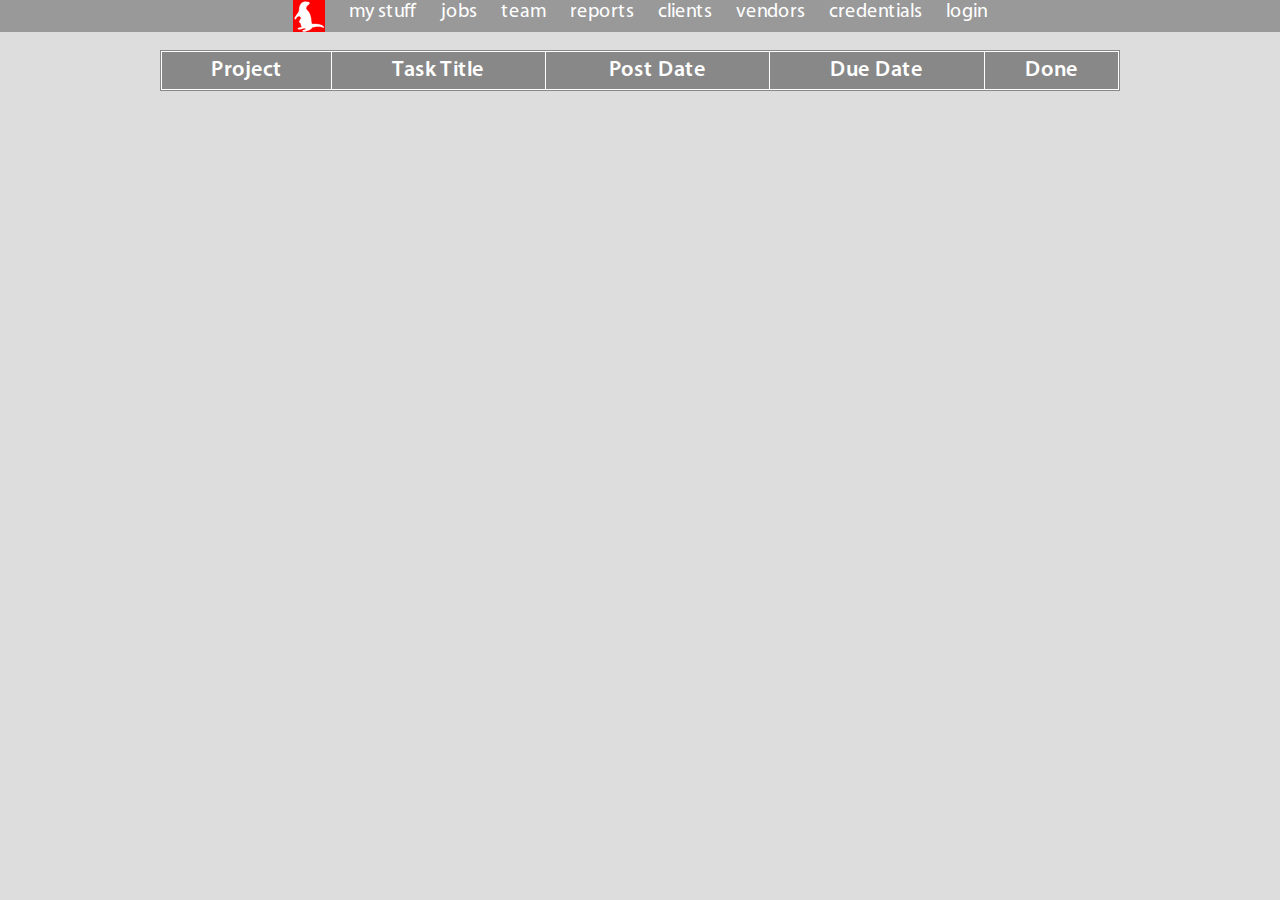
==== index.html @ e15756e7 "forgot tyhat line" ====
<!DOCTYPE html>
<html>
<head>
	<title></title>
	<meta http-equiv="Content-Type" content="text/html;utf-8">
	<link rel="stylesheet" type="text/css" href="/css/style.css">
	<link rel="stylesheet" type="text/css" href="/css/quill.base.css">
	<script type="text/javascript" src="/js/lib.js"></script>
	<style type="text/css">
	</style>
	<script type="text/javascript">
		const JBILLING = [
			null,
			'Pending',
			'Final Billing',
			'Non Billable',
			'Monthly Billing',
			'Retainer',
			'Progress Billing',
			'Billable'
		]
		const JSTATUS = [
			null,
			'Open',
			'On-Hold',
			'Closed'
		]
		const JTYPE = [
			'Other',
			'Audio',
			'Media',
			'Print',
			'Video',
			'Web'
		]
	</script>
</head>
<body>

<div id="loading"></div>

<ul id="navigation">
	<li><img src="/images/otter-logo.gif"></li>
	<li>
		<a href="#" class="active">my stuff</a>
		<ul>
			<li><a href="#time">time card</a></li>
			<li><a href="#add-time">add time</a></li>
		</ul>
	</li>
	<li>
		<a href="#jobs">jobs</a>
		<ul>
			<li><a href="#add-job">add job</a></li>
			<li><a href="#jobs/1">open jobs</a></li>
			<li><a href="#jobs/3">closed jobs</a></li>
			<li><a href="#jobs/2">on-hold jobs</a></li>
		</ul>
	</li>
	<li>
		<a href="#team">team</a>
		<ul>
			<li><a href="#tasks-team">team tasks</a></li>
			<li><a href="#tasks-unassigned">unassigned tasks</a></li>
		</ul>
	</li>
<!--	<li><a href="#blog">blog</a></li>-->
	<li><a href="#reports">reports</a></li>
	<li><a href="#clients">clients</a></li>
	<li><a href="#vendors">vendors</a></li>
	<li><a href="#credentials">credentials</a></li>
	<li><a id="login-out" href="#login-out"></a></li>
</ul>

<div id="otter">

	<div id="index">
		<table class="default-table all">
			<thead>
				<tr>
					<th>Project</th><th>Task Title</th><th>Post Date</th><th>Due Date</th><th>Done</th>
				</tr>
			</thead>
			<tbody id="home-tasks">

			</tbody>
		</table>
	</div>

	<div id="clients"></div>

	<div id="vendors"></div>

	<div id="jobs">
		<div id="page-nav">
			<ul>
				<li data-link="0" class="job-search">All</li>
				<li data-link="1" class="job-search">Open</li>
				<li data-link="3" class="job-search">Closed</li>
				<li data-link="2" class="job-search">On-Hold</li>
			</ul>
			<ul>
				<li><a href="#add-job">Add Job</a></li>
			</ul>
		</div>
		<div id="job-search">
			<select id="search_type">
<!--				<option>All</option>-->
				<option selected>Job &num;</option>
				<option>Title</option>
			</select><input type="text" id="search_string"><button id="job_search">Search</button>
		</div>
	</div>

	<div id="job">
		<h1><span id="client-and-number"></span> <span id="job-title"></span></h1>
		<h2><span class="h2span">Job Status</span> <span id="job-status"></span> <span class="h2span">Type</span> <span id="job-type"></span></h2>
		<div id="job-link">
			<ul>
				<li class="job-links" id="show-job-overview" data-target="job-overview">Overview</li>
				<li class="job-links" id="show-tasks-button" data-target="job-tasks">Tasks</li>
				<li class="job-links" id="show-job-art" data-target="job-art">Art</li>
				<li class="job-links" id="show-job-invoice" data-target="job-invoices">Invoices</li>
			</ul>
			<ul>
				<li id="project-edit">Edit Project</li>
				<li><a href="#add-task" id="create-task-button">Create Task</a></li>
				<li><a href="#add-time">Add Time</a></li>
				<li><a href="#add-expense">Add Expense</a></li>
				<li><a href="#add-estimate">Add Estimate</a></li>
				<li><a href="#add-invoice">Add Invoice</a></li>
				<li><a href="add-art">Add Art</a></li>
			</ul>
		</div>
		<div id="job-details">
			<div id="name-vendor-contact" class="job-details-top">
				<p id="job-creator"><em class="no-hide">Creator </em></p>
				<p id="job-vendor"><em class="no-hide">Vendor </em></p>
				<p id="job-contact"><em class="no-hide">Contact </em></p>
			</div>
			<div id="billing-created-closed" class="job-details-top">
				<p id="job-billing"><em class="no-hide">Billing Status </em></p>
				<p id="job-created"><em class="no-hide">Created </em></p>
				<p id="job-closed"><em class="no-hide">Closed </em></p>
			</div>
			<div id="description"><em>Description</em><p id="job-description"></p></div>
		</div>
		<div class="job-details-section active" id="job-overview">
			<table class="default-table">
				<thead>
					<tr>
						<th>id</th><th>Estimate Title</th><th>Date</th><th>Added By</th><th>Gross Cost</th><th>Net Cost</th>
					</tr>
				</thead>
				<tbody id="estimate-body"></tbody>
			</table>
			<table class="default-table">
				<thead>
					<tr>
						<th>id</th><th>Time Code</th><th>Total Time</th><th>Total Cost</th>
					</tr>
				</thead>
				<tbody id="times-body"></tbody>
			</table>
			<table class="default-table">
				<thead>
					<tr>
						<th>id</th><th>Expense Title</th><th>Date</th><th>Added By</th><th>Cost</th><th>Final Cost</th>
					</tr>
				</thead>
				<tbody id="expenses-body"></tbody>
			</table>
			<table class="default-table">
				<thead>
					<tr>
						<th>id</th><th>Invoice Title</th><th>Date</th><th>Added By</th><th>Total Cost</th>
					</tr>
				</thead>
				<tbody id="invoices-body"></tbody>
			</table>
		</div>
		<div class="job-details-section" id="job-tasks">
			<table class="default-table">
				<thead>
					<tr>
						<th>id</th><th>Task Title</th><th>Assigned To</th><th>Post Date</th><th>Due Date</th><th>Done</th>
					</tr>
				</thead>
				<tbody id="tasks-body"></tbody>
			</table>
		</div>
		<div class="job-details-section" id="job-invoices">

		</div>
		<div class="job-details-section" id="job-art">
			<table class="default-table">
				<thead>
					<tr>
						<th>id</th><th>Art Title</th><th>Date Added</th><th>Added By</th>
					</tr>
				</thead>
				<tbody id="art-body"></tbody>
			</table>
		</div>
	</div>

	<div id="credentials">
		<table class="default-table">
			<thead>
				<tr>
					<th>id</th><th>Site</th><th>Username</th><th>Password</th><th>Notes</th>
				</tr>
			</thead>
			<tbody id="credentials-body"></tbody>
		</table>
	</div>

	<div id="add-job">
		<input type="hidden" value="add-job" class="add-job-form" data-type="form">
		<input type="hidden" id="job-id" class="add-job-form" data-type="id">
		<select id="add-job-client-list" data-type="client" class="add-job-form">
			<option value="0">[Select Client]</option>
		</select>
		<input type="text" id="add-job-title" class="add-job-form" data-type="title">
		<select class="add-job-form" id="add-job-type-list" data-type="type">
			<option value="0">[Job Type]</option>
		</select>
		<div id="content-container">
			<div id="editor-wrapper">
			<div id="formatting-container">
				<select title="Font" class="ql-font">
					<option value="sans-serif" selected>Sans Serif</option>
					<option value="Georgia, serif">Serif</option>
					<option value="Monaco, 'Courier New', monospace">Monospace</option>
				</select>
				<select title="Size" class="ql-size">
					<option value="10px">Small</option>
					<option value="13px" selected>Normal</option>
					<option value="18px">Large</option>
					<option value="32px">Huge</option>
				</select>
				<select title="Text Color" class="ql-color">
					<option value="rgb(255, 255, 255)">White</option>
					<option value="rgb(0, 0, 0)" selected>Black</option>
					<option value="rgb(255, 0, 0)">Red</option>
					<option value="rgb(0, 0, 255)">Blue</option>
					<option value="rgb(0, 255, 0)">Lime</option>
					<option value="rgb(0, 128, 128)">Teal</option>
					<option value="rgb(255, 0, 255)">Magenta</option>
					<option value="rgb(255, 255, 0)">Yellow</option>
				</select>
				<select title="Background Color" class="ql-background">
					<option value="rgb(255, 255, 255)" selected>White</option>
					<option value="rgb(0, 0, 0)">Black</option>
					<option value="rgb(255, 0, 0)">Red</option>
					<option value="rgb(0, 0, 255)">Blue</option>
					<option value="rgb(0, 255, 0)">Lime</option>
					<option value="rgb(0, 128, 128)">Teal</option>
					<option value="rgb(255, 0, 255)">Magenta</option>
					<option value="rgb(255, 255, 0)">Yellow</option>
				</select>
				<select title="Text Alignment" class="ql-align">
					<option value="left" selected>Left</option>
					<option value="center">Center</option>
					<option value="right">Right</option>
					<option value="justify">Justify</option>
				</select>
				<button title="Bold" class="ql-format-button ql-bold">Bold</button>
				<button title="Italic" class="ql-format-button ql-italic">Italic</button>
				<button title="Underline" class="ql-format-button ql-underline">Under</button>
				<button title="Strikethrough" class="ql-format-button ql-strike">Strike</button>
				<button title="Link" class="ql-format-button ql-link">Link</button>
				<button title="Image" class="ql-format-button ql-image">Image</button>
				<button title="Bullet" class="ql-format-button ql-bullet">Bullet</button>
				<button title="List" class="ql-format-button ql-list">List</button>
			</div>
			<div id="add-job-editor" data-type="description" class="add-job-form quill-editor"></div>
			</div>
		</div>
		<select id="add-job-billing-list" class="add-job-form" data-type="billing">
			<option value="0">[Billing]</option>
		</select>
		<select id="add-job-staus-list" class="add-job-form" data-type="status">
			<option value="1" selected>Open</option>
			<option value="2">On-Hold</option>
			<option value="3">Closed</option>
		</select>
		<button>Cancel</button>
		<button id="create-job" class="submit-button" data-form="add-job-form" data-after="job/">Save</button>
	</div>

	<div id="add-client"></div>

	<div id="add-vendor"></div>

    <div id="add-client-contact"></div>

	<div id="add-task">
		<input type="hidden" value="add-task" class="add-task-form" data-type="form">
		<input id="add-task-id" type="hidden" class="add-task-form" data-type="id">
		<input type="text" id="add-task-job" class="add-task-form" data-type="job" placeholder="Job">
		<input id="add-task-title" type="text" class="add-task-form" data-type="title" placeholder="Title">
		<input id="add-task-date" type="text" class="add-task-form" data-type="date" placeholder="Date"><span class="calendar-button" data-target="add-task-date"> &#x1f4c5;</span>
		<select id="add-task-time" class="add-task-form" data-type="due">
			<option value="00:00:00">12:00am</option>
			<option value="00:30:00">12:30am</option>
			<option value="01:00:00">1:00am</option>
			<option value="01:30:00">1:30am</option>
			<option value="02:00:00">2:00am</option>
			<option value="02:30:00">2:30am</option>
			<option value="03:00:00">3:00am</option>
			<option value="03:30:00">3:30am</option>
			<option value="04:00:00">4:00am</option>
			<option value="04:30:00">4:30am</option>
			<option value="05:00:00">5:00am</option>
			<option value="05:30:00">5:30am</option>
			<option value="06:00:00">6:00am</option>
			<option value="06:30:00">6:30am</option>
			<option value="07:00:00">7:00am</option>
			<option value="07:30:00">7:30am</option>
			<option value="08:00:00">8:00am</option>
			<option value="08:30:00">8:30am</option>
			<option value="09:00:00">9:00am</option>
			<option value="09:30:00">9:30am</option>
			<option value="10:00:00">10:00am</option>
			<option value="10:30:00">10:30am</option>
			<option value="11:00:00">11:00am</option>
			<option value="11:30:00">11:30am</option>
			<option value="12:00:00">12:00pm</option>
			<option value="12:30:00">12:30pm</option>
			<option value="13:00:00">1:00pm</option>
			<option value="13:30:00">1:30pm</option>
			<option value="14:00:00">2:00pm</option>
			<option value="14:30:00">2:30pm</option>
			<option value="15:00:00">3:00pm</option>
			<option value="15:30:00">3:30pm</option>
			<option value="16:00:00">4:00pm</option>
			<option value="16:30:00">4:30pm</option>
			<option value="17:00:00" selected>5:00pm</option>
			<option value="17:30:00">5:30pm</option>
			<option value="18:00:00">6:00pm</option>
			<option value="18:30:00">6:30pm</option>
			<option value="19:00:00">7:00pm</option>
			<option value="19:30:00">7:30pm</option>
			<option value="20:00:00">8:00pm</option>
			<option value="20:30:00">8:30pm</option>
			<option value="21:00:00">9:00pm</option>
			<option value="21:30:00">9:30pm</option>
			<option value="22:00:00">10:00pm</option>
			<option value="22:30:00">10:30pm</option>
			<option value="23:00:00">11:00pm</option>
			<option value="23:30:00">11:30pm</option>
		</select>
		<div id="task-content-container">
			<div id="task-editor-wrapper">
			<div id="task-formatting-container">
				<select title="Font" class="ql-font">
					<option value="sans-serif" selected>Sans Serif</option>
					<option value="Georgia, serif">Serif</option>
					<option value="Monaco, 'Courier New', monospace">Monospace</option>
				</select>
				<select title="Size" class="ql-size">
					<option value="10px">Small</option>
					<option value="13px" selected>Normal</option>
					<option value="18px">Large</option>
					<option value="32px">Huge</option>
				</select>
				<select title="Text Color" class="ql-color">
					<option value="rgb(255, 255, 255)">White</option>
					<option value="rgb(0, 0, 0)" selected>Black</option>
					<option value="rgb(255, 0, 0)">Red</option>
					<option value="rgb(0, 0, 255)">Blue</option>
					<option value="rgb(0, 255, 0)">Lime</option>
					<option value="rgb(0, 128, 128)">Teal</option>
					<option value="rgb(255, 0, 255)">Magenta</option>
					<option value="rgb(255, 255, 0)">Yellow</option>
				</select>
				<select title="Background Color" class="ql-background">
					<option value="rgb(255, 255, 255)" selected>White</option>
					<option value="rgb(0, 0, 0)">Black</option>
					<option value="rgb(255, 0, 0)">Red</option>
					<option value="rgb(0, 0, 255)">Blue</option>
					<option value="rgb(0, 255, 0)">Lime</option>
					<option value="rgb(0, 128, 128)">Teal</option>
					<option value="rgb(255, 0, 255)">Magenta</option>
					<option value="rgb(255, 255, 0)">Yellow</option>
				</select>
				<select title="Text Alignment" class="ql-align">
					<option value="left" selected>Left</option>
					<option value="center">Center</option>
					<option value="right">Right</option>
					<option value="justify">Justify</option>
				</select>
				<button title="Bold" class="ql-format-button ql-bold">Bold</button>
				<button title="Italic" class="ql-format-button ql-italic">Italic</button>
				<button title="Underline" class="ql-format-button ql-underline">Under</button>
				<button title="Strikethrough" class="ql-format-button ql-strike">Strike</button>
				<button title="Link" class="ql-format-button ql-link">Link</button>
				<button title="Image" class="ql-format-button ql-image">Image</button>
				<button title="Bullet" class="ql-format-button ql-bullet">Bullet</button>
				<button title="List" class="ql-format-button ql-list">List</button>
			</div>
			<div id="add-task-editor" data-type="description" class="add-task-form quill-editor"></div>
			</div>
		</div>
		<select class="add-task-form" id="add-task-user-list" data-type="users" multiple>
			<option value="0" class="no-hide" selected>Unassigned</option>
		</select>
		<button class="submit-button" data-form="add-task-form" data-after="job/">Save</button>
	</div>

	<div id="show-task">
		<ul id="task-links">
			<li id="task-done">Done</li>
			<li id="task-add-time">Add Time</li>
			<li id="task-edit">Edit Task</li>
			<li id="task-view-job">Go To Job</li>
		</ul>
		<div id="task-details">
			<h2>Title: <span id="task-title"></span></h2>
			<p>Creator: <span id="task-creator"></span></p>
			<p>Due Date: <span id="task-due"></span></p>
			<p>Assigned to: <span id="task-assigned-to"></span></p>
			<p>Summary:</p>
			<div id="task-summary"></div>
		</div>
	</div>

	<div id="show-tasks"></div>

	<div id="reports">
		
		<ul>
			<li class="report-button" data-id="adminTimeSheet">Admin Timesheets</li>
			<li class="report-button" data-id="timesForProject">Times for Project</li>
			<li class="report-button" data-id="jobsSinceLastReport">Jobs Since Last Report</li>
			<li class="report-button" data-id="employeeTimesheet">Employee Times</li>
			<li class="report-button" id="openJobs-TasksLi" data-id="openJobs-Tasks">Open Jobs &amp; Tasks</li>
			<li class="report-button" data-id="timeCostForClient">Time &amp; Cost for Client</li>
		</ul>

		<div class="report-area" id="adminTimeSheet">
			<h2>Admin Timesheets</h2>
			<input type="text" id="ats_start" placeholder="Start Date"><span class="calendar-button" data-target="ats_start"> &#x1f4c5;</span>
			<input type="text" id="ats_end" placeholder="End Date"><span class="calendar-button" data-target="ats_end"> &#x1f4c5;</span>
			<button id="report-run-atr">Run Report</button>
		</div>

		<div class="report-area" id="timesForProject">
			<h2>Times for Project</h2>
			<input type="text" id="tfp-job" placeholder="Job Number">
			<button id="report-run-tfp">Run Report</button>
		</div>

		<div class="report-area" id="jobsSinceLastReport">
			<h2>Jobs Since Last Report</h2>
			<input type="text" id="jslr-input" placeholder="Job Number">
			<button id="report-run-jslr">Run Report</button>
		</div>

		<div class="report-area" id="employeeTimesheet">
			<h2>Employee Times</h2>
			<input type="text" id="ets_start" placeholder="Start Date"><span class="calendar-button" data-target="ets_start"> &#x1f4c5;</span>
			<input type="text" id="ets_end" placeholder="End Date"><span class="calendar-button" data-target="ets_end"> &#x1f4c5;</span>
			<button id="report-run-ets">Run Report</button>
		</div>

		<div class="report-area" id="openJobs-Tasks">
			<h2>Open Jobs &amp; Tasks</h2>
		</div>

		<div class="report-area" id="timeCostForClient">
			<h2>Time &amp; Cost for Client</h2>
			<select id="tcfc-client-list">
				<option value="" class="no-hide">Select Client</option>
			</select>
			<input type="text" id="tcfc_start" placeholder="Start Date"><span class="calendar-button" data-target="tcfc_start"> &#x1f4c5;</span>
			<input type="text" id="tcfc_end" placeholder="End Date"><span class="calendar-button" data-target="tcfc_end"> &#x1f4c5;</span>
			<button id="report-run-tcfc">Run Report</button>
		</div>

		<div id="report-results"></div>
	</div>

	<div id="time">
		<table class="default-table all">
			<thead>
				<tr>
					<th>Job</th><th>Summary</th><th>Time Code</th><th>Total Time</th>
				</tr>
			</thead>
			<tbody id="time-card-body"></tbody>
		</table>
	</div>

	<div id="add-time">
		<input type="hidden" value="add-time" class="add-time-form" data-type="form">
		<input type="text" class="add-time-form" data-type="job" id="add-time-job-number" placeholder="Job">
		<select class="add-time-form" data-type="hours">
			<option vlaue="">Hours</option>
			<option value="0">0</option>
			<option value="1">1</option>
			<option value="2">2</option>
			<option value="3">3</option>
			<option value="4">4</option>
			<option value="5">5</option>
			<option value="6">6</option>
			<option value="7">7</option>
			<option value="8">8</option>
		</select>
		<select class="add-time-form" data-type="minutes">
			<option vlaue="">Minutes</option>
			<option value="0">0</option>
			<option value=".25">15</option>
			<option value=".5">30</option>
			<option value=".75">45</option>
		</select>
		<input type="text" class="add-time-form" data-type="summary" placeholder="Summary">
		<input type="text" id="add-time-form-time-code" class="add-time-form" data-type="code" placeholder="Time Code">
		<div id="time-code-list">
			<dl>
				<dt>Account Services</dt>
				<dd class="time-code-button" data-code="101">101 - Admin (Non Billable)</dd>
				<dd class="time-code-button" data-code="103">103 - Strategic Planning</dd>
				<dd class="time-code-button" data-code="104">104 - Research</dd>
				<dd class="time-code-button" data-code="107">107 - Account Coordination</dd>
			</dl>
			<dl>
				<dt>Creative Services</dt>
				<dd class="time-code-button" data-code="201">201 - Concept Development</dd>
				<dd class="time-code-button" data-code="202">202 - Design/Layout/Art Direction</dd>
				<dd class="time-code-button" data-code="203">203 - Copywriting</dd>
			</dl>
			<dl>
				<dt>Production Services</dt>
				<dd class="time-code-button" data-code="204">204 - Electronic Production</dd>
				<dd class="time-code-button" data-code="205">205 - Electronic Imaging</dd>
				<dd class="time-code-button" data-code="206">206 - File Transfer/Maintenance</dd>
				<dd class="time-code-button" data-code="208">208 - Proofs (Color/B&amp;W)</dd>
				<dd class="time-code-button" data-code="209">209 - Printing Supervision</dd>
				<dd class="time-code-button" data-code="211">211 - Illustration</dd>
				<dd class="time-code-button" data-code="212">212 - Production Supervision</dd>
			</dl>
			<dl>
				<dt>Multimedia</dt>
				<dd class="time-code-button" data-code="301">301 - Audio Production</dd>
				<dd class="time-code-button" data-code="302">302 - Video Production</dd>
				<dd class="time-code-button" data-code="303">303 - Media Trafficking TV</dd>
				<dd class="time-code-button" data-code="304">304 - Web Design</dd>
				<dd class="time-code-button" data-code="305">305 - Web Development</dd>
			</dl>
			<dl>
				<dt>Misc</dt>
				<dd class="time-code-button" data-code="401">401 - Electronic Scanning</dd>
				<dd class="time-code-button" data-code="402">402 - Production Meetings</dd>
				<dd class="time-code-button" data-code="403">403 - Proofreading</dd>
			</dl>
		</div>
		<button class="submit-button" data-form="add-time-form" data-after="">Save</button>
	</div>

	<div id="team">
		<table class="default-table">
			<thead>
				<tr>
					<th>Name</th><th>Email</th><th>Office Phone</th><th>Cell Phone</th>
				</tr>
			</thead>
			<tbody id="team-list">

			</tbody>
		</table>
	</div>

	<div id="tasks-team">
		<table class="default-table all">
			<thead>
				<tr>
					<th>Project</th><th>Task</th><th>Date Created</th><th>Due Date</th>
				</tr>
			</thead>
			<tbody id="team-task-list">

			</tbody>
		</table>
	</div>

	<div id="tasks-unassigned">
		<table class="default-table all">
			<thead>
				<tr>
					<th>Project</th><th>Task</th><th>Date Created</th><th>Due Date</th><th>Add Task</th>
				</tr>
			</thead>
			<tbody id="unassigned-task-list">

			</tbody>
		</table>
	</div>
	
	<div id="add-expense"></div>
	<div id="add-estimate"></div>
	<div id="add-invoice"></div>
	<div id="add-art"></div>


	<div id="login">
		<input type="hidden" value="login" class="login-form" data-type="form">
		<input name="username" type="text" class="login-form" data-type="username" placeholder="Username">
		<input name="password" type="password" class="login-form" data-type="password" placeholder="Password">
		<button class="submit-button" data-form="login-form" data-after="">Login</button>
	</div>

</div>
<div id="cal-root">
	<h2 id="cal-month"></h2>
	<h2 id="cal-year"></h2>
	<table>
		<thead>
			<tr>
				<th>Sun</th><th>Mon</th><th>Tues</th><th>Weds</th><th>Thurs</th><th>Fri</th><th>Sat</th>
			</tr>
		</thead>
		<tbody id="cal-body">
		</tbody>
	</table>
	<span id="cal-prev-month">&lt;</span><span id="cal-next-month">&gt;</span>
</div>
<script type="text/javascript" src="/js/cal.js"></script>
<script type="text/javascript" src="/js/quill.min.js"></script>
<script type="text/javascript">
	window.auth = false;
	function checkAuth(){
		xhr('/api/auth.php?call=check-auth', function(res){

			if (res == true)
				window.auth = true;
			else{
				window.auth = false;
				window.location.hash = "login-out";
			}
		});
	}
	addEventToAllOfClass(document.getElementsByClassName('job-links'), 'click', function(e){
		var targets = document.getElementsByClassName('job-details-section');
		for (var i=0; i<targets.length; i++){
			targets[i].classList.remove('active');
		}
		document.getElementById(e.target.dataset.target).classList.add('active');
	})
	addEventToAllOfClass(document.getElementsByClassName('time-code-button'), 'click', function(e){
		document.getElementById('add-time-form-time-code').value = e.target.dataset.code;
	});
	document.getElementById('report-run-atr').addEventListener('click', run_report_atr);
	document.getElementById('openJobs-TasksLi').addEventListener('click', function(){
		var report_results = document.getElementById('report-results');
		emptyElement(report_results);
		xhr('/api/php-api.php?call=team-tasks', function(res){
			var list = [], tr=document.createElement('tr'), td, a, task_list, table = document.createElement('table'),
				thead=document.createElement('thead'), th, tbody=document.createElement('tbody');
			report_results.appendChild(table);
			table.classList.add('default-table');
			table.classList.add('all');
			table.appendChild(thead);
			table.appendChild(tbody);
			thead.appendChild(tr);
			th=document.createElement('th');
			th.appendChild(document.createTextNode('Job'));
			tr.appendChild(th);
			th=document.createElement('th');
			th.appendChild(document.createTextNode('Task'));
			tr.appendChild(th);
			th=document.createElement('th');
			th.appendChild(document.createTextNode('Date Created'));
			tr.appendChild(th);
			th=document.createElement('th');
			th.appendChild(document.createTextNode('Due Date'));
			tr.appendChild(th);
			thead.appendChild(tr);
			for (var i=0; i<res.length; i++){
				if (typeof list[res[i].first+' '+res[i].last] == 'undefined')
					list[res[i].first+' '+res[i].last] = [];
				list[res[i].first+' '+res[i].last].push(res[i]);
			}
			for (var user in list){
				tr=document.createElement('tr');
				td = document.createElement('td');
				td.appendChild(document.createTextNode(user));
				td.colSpan = "4";
				td.classList.add("full-row");
				tr.appendChild(td);
				tbody.appendChild(tr);
				task_list = list[user];
				for(var i =0; i<task_list.length; i++){
					tr=document.createElement('tr');
					td = document.createElement('td');
					td.appendChild(document.createTextNode(task_list[i].abbr+task_list[i].number+" - "+task_list[i].job_title));
					tr.appendChild(td);
					td = document.createElement('td');
					a = document.createElement('a');
					a.appendChild(document.createTextNode(task_list[i].title));
					a.href="#task/"+task_list[i].task_id;
					td.appendChild(a);
					tr.appendChild(td);
					td = document.createElement('td');
					td.appendChild(document.createTextNode(task_list[i].created));
					tr.appendChild(td);
					td = document.createElement('td');
					td.appendChild(document.createTextNode(task_list[i].due));
					tr.appendChild(td);
					tbody.appendChild(tr);
				}
			}
			xhr('/api/php-api.php?call=unassigned-tasks', function(res){
				var tr=document.createElement('tr'), td, a, task_list, table = document.createElement('table'),
					thead=document.createElement('thead'), th, tbody=document.createElement('tbody'), h2=document.createElement('h2');
				h2.appendChild(document.createTextNode('Unassigned'));
				report_results.appendChild(h2);
				report_results.appendChild(table);
				table.classList.add('default-table');
				table.classList.add('all');
				table.appendChild(thead);
				table.appendChild(tbody);
				thead.appendChild(tr);
				th=document.createElement('th');
				th.appendChild(document.createTextNode('Job'));
				tr.appendChild(th);
				th=document.createElement('th');
				th.appendChild(document.createTextNode('Task'));
				tr.appendChild(th);
				th=document.createElement('th');
				th.appendChild(document.createTextNode('Date Created'));
				tr.appendChild(th);
				th=document.createElement('th');
				th.appendChild(document.createTextNode('Due Date'));
				tr.appendChild(th);
				thead.appendChild(tr);
				for(var i =0; i<res.length; i++){
					tr=document.createElement('tr');
					td = document.createElement('td');
					td.appendChild(document.createTextNode(res[i].abbr+res[i].number+" - "+res[i].job_title));
					tr.appendChild(td);
					td = document.createElement('td');
					a = document.createElement('a');
					a.appendChild(document.createTextNode(res[i].title));
					a.href="#task/"+res[i].id;
					td.appendChild(a);
					tr.appendChild(td);
					td = document.createElement('td');
					td.appendChild(document.createTextNode(res[i].created));
					tr.appendChild(td);
					td = document.createElement('td');
					td.appendChild(document.createTextNode(res[i].due));
					tr.appendChild(td);
					tbody.appendChild(tr);
				}
			});
		});
	});
	/*document.getElementById('').addEventListener('click', );
	document.getElementById('').addEventListener('click', );
	document.getElementById('').addEventListener('click', );
	document.getElementById('').addEventListener('click', );*/
	var submitButtons = document.getElementsByClassName('submit-button');
	for(var i=0;i<submitButtons.length;i++){
		submitButtons[i].addEventListener('click', submitForm);
	}
	checkAuth();
	var editors = [];
	editors['add-job-editor'] = new Quill('#add-job-editor', {
		modules: {
			'toolbar': { container: '#formatting-container' },
			'link-tooltip': true,
			'image-tooltip': true
		}
	});
	editors['add-task-editor'] = new Quill('#add-task-editor', {
		modules: {
			'toolbar': { container: '#task-formatting-container' },
			'link-tooltip': true,
			'image-tooltip': true
		}
	});
	xhr('/api/php-api.php?call=list-users', function(res){
			var select = document.getElementById('add-task-user-list'), option;
			emptyElement([select]);
			for (var i=0; i<res.length; i++){
				option = document.createElement('option');
				option.value = res[i].id;
				option.appendChild(document.createTextNode(res[i].first+' '+res[i].last));
				select.appendChild(option);
			}

		});

	addEventToAllOfClass(document.getElementsByClassName('calendar-button'), 'click', calPopup);
	window.hash = window.location.hash.substring(1).split('/')[0];
	addEventToAllOfClass(document.getElementsByClassName('job-search'), 'click', function(e){
		window.location.hash = window.hash + "/" + e.target.dataset.link;
		showJobs();
	});
	addEventToAllOfClass(document.getElementsByClassName('report-button'), 'click', selectReport);
	document.getElementById('job_search').addEventListener('click', search);
	document.getElementById('search_string').addEventListener('keypress', search);
	document.getElementById('task-add-time').addEventListener('click', function(e){
		document.getElementById('add-time-job-number').value = e.target.dataset.jobNumber;
		window.location.hash = "add-time";
	});
	document.getElementById('task-done').addEventListener('click', function(e){
		var taskNumber = e.target.dataset.taskNumber;
		xhr('/api/php-api.php?call=task-done&task_id='+taskNumber, function(res){
			window.location.hash = "#task/"+taskNumber;
		});
	});
	document.getElementById('project-edit').addEventListener('click', function(e){
		var project_info = JSON.parse(e.target.dataset.information);
		document.getElementById('job-id').value = project_info.id
		document.getElementById('add-job-client-list').value = project_info.client_id;
		document.getElementById('add-job-title').value = project_info.title;
		document.getElementById('add-job-type-list').value = project_info.type;
		editors['add-job-editor'].setHTML( project_info.description);
		document.getElementById('add-job-billing-list').value = project_info.billing_status;
		document.getElementById('add-job-staus-list').value = project_info.job_status;
		window.location.hash = 'add-job';
	});
	document.getElementById('task-edit').addEventListener('click', function(e){
		var task_info = JSON.parse(e.target.dataset.task_info), user_list = document.getElementById('add-task-user-list');
		console.log(task_info['task'][0].abbr+task_info['task'][0].number);
		document.getElementById('add-task-id').value = task_info['task'][0].id;
		document.getElementById('add-task-job').value = task_info['task'][0].abbr+task_info['task'][0].number;
		document.getElementById('add-task-title').value = task_info['task'][0].title;
		document.getElementById('add-task-date').value = task_info['task'][0].due.split(" ")[0];
		document.getElementById('add-task-time').value = task_info['task'][0].due.split(" ")[1];
		for(var i=0; i<task_info['users'].length; i++){
			console.log(user_list.length);
			for(var j=0; j<user_list.length; j++){
				if (task_info['users'][i].id == user_list[j].value){
					user_list[j].selected = true;
					user_list[0].selected = false;
				}
			}

		}
		editors['add-task-editor'].setHTML(task_info['task'][0].summary);
		window.location.hash = 'add-task';
	});
	document.getElementById('task-view-job').addEventListener('click', function(e){
		window.location.hash = "job/"+e.target.dataset.job;
	});

	function search(e){
		if((e.type == 'keypress' && e.keyCode == '13') || e.type=="click")
			showJobs(1, document.getElementById('search_string').value, document.getElementById('search_type').value);
	}

	var routes = [];
	routes[''] = index;
	routes['clients'] = getClients;
	routes['vendors'] = getVendors;
	routes['jobs'] = showJobs;
	routes['job'] = showJob;
	routes['credentials'] = showCredentials;
	routes['reports'] = showReports;
	routes['add-job'] = function(){
		showRoute('add-job');
		listClients(document.getElementById('add-job-client-list'));
		selectFromConst(JTYPE, document.getElementById('add-job-type-list'));
		selectFromConst(JBILLING, document.getElementById('add-job-billing-list'));
	}
	routes['add-client'] = function(){showRoute('add-client')};
	routes['add-vendor'] = function(){showRoute('add-vendor')};
	routes['add-client-contact'] = function(){showRoute('add-client-contact')};
	routes['add-task'] = function(){
		if(typeof document.getElementById('create-task-button').dataset.jobNumber != 'undefined')
			document.getElementById('add-task-job').value = document.getElementById('create-task-button').dataset.jobNumber
		showRoute('add-task')};
	routes['task'] = function(){
		xhr('/api/php-api.php?call=show-task&task_id='+window.location.hash.substring(1).split('/')[1], function(res){
			emptyElement([
				document.getElementById('task-title'),
				document.getElementById('task-creator'),
				document.getElementById('task-due'),
				document.getElementById('task-assigned-to'),
				document.getElementById('task-summary')
			]);
			document.getElementById('task-title').appendChild(document.createTextNode(res['task'][0].title));
			document.getElementById('task-creator').appendChild(document.createTextNode(res['task'][0].first+" "+res['task'][0].last));
			document.getElementById('task-due').appendChild(document.createTextNode(res['task'][0].due));
			document.getElementById('task-summary').innerHTML = res['task'][0].summary;
			document.getElementById('task-done').dataset.taskNumber =  res['task'][0].id;
			document.getElementById('task-done').dataset.jobNumber =  res['task'][0].abbr+res['task'][0].number
			document.getElementById('task-add-time').dataset.jobNumber =  res['task'][0].abbr+res['task'][0].number
			var assigned = "";
			for (var i=0; i<res['users'].length; i++){
				if (i!=0)
					assigned += ", ";
				assigned += res['users'][i].first+" "+res['users'][i].last;
			}
			document.getElementById('task-assigned-to').appendChild(document.createTextNode(assigned));
			document.getElementById('task-edit').dataset.task_info = JSON.stringify(res);
			document.getElementById('task-view-job').dataset.job = res['task'][0].abbr+res['task'][0].number;
		});
		showRoute('show-task')
	};
	routes['login-out'] = function(){
		if (!window.auth){
			showRoute('login');
		}else{
			xhr('/api/auth.php?call=logout', function(res){
				if (res==true){
					window.auth = false;
					showRoute('login');
				}
			})
		}
	};
	routes['time'] = function(){
		xhr('/api/php-api.php?call=time-card', function(res){
			var timecardbody = document.getElementById('time-card-body'), tr, td;
			for(var i=0; i<res.length; i++){
				tr=document.createElement('tr');
				td = document.createElement('td');
				td.appendChild(document.createTextNode(res[i].abbr+res[i].number+" - "+res[i].title));
				tr.appendChild(td);
				td = document.createElement('td');
				td.appendChild(document.createTextNode(res[i].summary));
				tr.appendChild(td);
				td = document.createElement('td');
				td.appendChild(document.createTextNode(res[i].code));
				tr.appendChild(td);
				td = document.createElement('td');
				td.appendChild(document.createTextNode(res[i].totaltime));
				tr.appendChild(td);
			}
			timecardbody.appendChild(tr);
		})
		showRoute('time');
	};
	routes['add-time'] = function(){showRoute('add-time');};
	routes['team'] = function(){
		xhr('/api/php-api.php?call=list-team', function(res){
			var tr, tbody = document.getElementById('team-list'), td, span;
			emptyElement(tbody);
			for(var i=0; i<res.length; i++){
				tr = document.createElement('tr');
				td = document.createElement('td');
				span = document.createElement('span');
				td.appendChild(document.createTextNode(res[i].first+" "+res[i].last));
				span.appendChild(document.createTextNode(res[i].title));
				td.appendChild(span);
				tr.appendChild(td);
				td = document.createElement('td');
				td.appendChild(document.createTextNode(res[i].username+"@ottcom.com"));
				tr.appendChild(td);
				td = document.createElement('td');
				td.appendChild(document.createTextNode(res[i].office));
				tr.appendChild(td);
				td = document.createElement('td');
				td.appendChild(document.createTextNode(res[i].cell));
				tr.appendChild(td);
				tbody.appendChild(tr);
			}
		});
		showRoute('team');
	};
	routes['tasks-team'] = function(){
		xhr('/api/php-api.php?call=team-tasks', function(res){
			var list = [], team_task_list = document.getElementById('team-task-list'),
				tr, td, a, task_list;
			emptyElement(team_task_list);
			for (var i=0; i<res.length; i++){
				if (typeof list[res[i].first+' '+res[i].last] == 'undefined')
					list[res[i].first+' '+res[i].last] = [];
				list[res[i].first+' '+res[i].last].push(res[i]);
			}
			for (var user in list){
				tr=document.createElement('tr');
				td = document.createElement('td');
				td.appendChild(document.createTextNode(user));
				td.colSpan = "4";
				td.classList.add("full-row");
				tr.appendChild(td);
				team_task_list.appendChild(tr);
				task_list = list[user];
				for(var i =0; i<task_list.length; i++){
					tr=document.createElement('tr');
					td = document.createElement('td');
					td.appendChild(document.createTextNode(task_list[i].abbr+task_list[i].number+" - "+task_list[i].job_title));
					tr.appendChild(td);
					td = document.createElement('td');
					a = document.createElement('a');
					a.appendChild(document.createTextNode(task_list[i].title));
					a.href="#task/"+task_list[i].task_id;
					td.appendChild(a);
					tr.appendChild(td);
					td = document.createElement('td');
					td.appendChild(document.createTextNode(task_list[i].created));
					tr.appendChild(td);
					td = document.createElement('td');
					td.appendChild(document.createTextNode(task_list[i].due));
					tr.appendChild(td);
					team_task_list.appendChild(tr);
				}
			}
		});
		showRoute('tasks-team');
	};
	routes['tasks-unassigned'] = function(){
		xhr('/api/php-api.php?call=unassigned-tasks', function(res){
			var unassigned_task_list = document.getElementById('unassigned-task-list'),
				tr, td, a, input, task_list = res;
			emptyElement(unassigned_task_list);
			for(var i =0; i<task_list.length; i++){
				tr=document.createElement('tr');
				td = document.createElement('td');
				td.appendChild(document.createTextNode(task_list[i].abbr+task_list[i].number+" - "+task_list[i].job_title));
				tr.appendChild(td);
				td = document.createElement('td');
				a = document.createElement('a');
				a.appendChild(document.createTextNode(task_list[i].title));
				a.href="#task/"+task_list[i].id;
				td.appendChild(a);
				tr.appendChild(td);
				td = document.createElement('td');
				td.appendChild(document.createTextNode(task_list[i].created));
				tr.appendChild(td);
				td = document.createElement('td');
				td.appendChild(document.createTextNode(task_list[i].due));
				tr.appendChild(td);
				td = document.createElement('td');
				input = document.createElement('input');
				input.type="checkbox";
				input.dataset.taskNumber = task_list[i].id;
				input.classList.add("claim-task");
				td.appendChild(input);
				tr.appendChild(td);
				unassigned_task_list.appendChild(tr);
			}
			addEventToAllOfClass(document.getElementsByClassName('claim-task'), 'click', function(e){
				xhr('/api/php-api.php?call=claim-task&task_id='+e.target.dataset.taskNumber, function(res){
					routes['tasks-unassigned']();
				});
			});
		});

		showRoute('tasks-unassigned');
	};
	routes['add-expense']=function(){showRoute('add-expense');};
	routes['add-estimate']=function(){showRoute('add-estimate');};
	routes['add-invoice']=function(){showRoute('add-invoice');};
	routes['add-art']=function(){showRoute('add-art');};

	router(routes, window.hash);

	function resetForm(form){
		var elements = document.getElementsByClassName(form),
			node = "";
		for(var i=0; i<elements.length; i++){
			node = elements[i].nodeName;
			switch (node){
				case 'DIV':
					emptyElement(elements[i].firstChild);
					break;
				case 'SELECT':
					elements[i].value=0;
					break;
				case 'INPUT':
					if (elements[i].type=="text" || elements[i].type == "password" || (elements[i].type=="hidden" && elements[i].dataset.type != 'form')){
						elements[i].value = '';
					}
					break;
				default:
					break;
			}
		}
		//window.history.back();
	}

	function submitForm(e){
		var form = e.target.dataset.form;
		var elements = document.getElementsByClassName(form),
			node = "",
			selected,
			data=new FormData();
		for(var i=0; i<elements.length; i++){
			node = elements[i].nodeName;
			switch (node){
				case 'DIV':
					data.append(elements[i].dataset.type, editors[elements[i].id].getHTML());
					break;
				case 'SELECT':
					if(elements[i].multiple){
						selected = [];
						for (var option=0; option<elements[i].length; option++){
							if (elements[i][option].selected)
								selected.push(elements[i][option].value);
						}
						data.append(elements[i].dataset.type, selected);
					}else{
						data.append(elements[i].dataset.type, elements[i].value);
					}
					break;
				case 'INPUT':
					data.append(elements[i].dataset.type, elements[i].value);
					break;
				default:
					break;
			}
		}
		//data.append('form', form);
		if (form == 'login-form'){
			xhr('/api/auth.php?call=login', function(res){
				resetForm(form);
				window.auth = res;
				if(window.auth == true)
					window.location.hash = '';
			}, 'post', data);
		}else{
			xhr('/api/php-api.php?call=submit-form', function(res){
				resetForm(form);
				var location = e.target.dataset.after;
				if (res !== true || res !== false)
					location+=res
				window.location.hash=location;
			}, 'post', data);
		}
	}

	function listClients(target){
		xhr('/api/php-api.php?call=list-client', function(res){
			var option;
			for (var i=0; i<res.length; i++){
				option = document.createElement('option');
				option.appendChild(document.createTextNode(res[i].abbr+" - "+res[i].name));
				option.value = res[i].id;
				target.appendChild(option);
			}
		});
	}
	function selectFromConst(src, target){
		var option;
		for(var i=1; i<src.length; i++){
			option = document.createElement('option');
			option.appendChild(document.createTextNode(src[i]));
			option.value = i;
			target.appendChild(option);
		}
	}

	function showReports(){
		showRoute('reports');
		document.getElementById('loading').style.display = "none";
		var tcfc = document.getElementById("tcfc-client-list");
		emptyElement(tcfc);
		xhr('/api/php-api.php?call=list-clients', function(res){
			var option;
			for (var i=0; i<res.length; i++){
				option = document.createElement('option');
				option.value = res[i].id;
				option.appendChild(document.createTextNode(res[i].name));
				tcfc.appendChild(option);
			}
			console.log(res);
		});
	}

	function selectReport(e){
		hideAllOfClass(document.getElementsByClassName('report-area'));
		document.getElementById(e.target.dataset.id).style.display = "block";
		emptyElement([document.getElementById('report-results')]);
	}
	function run_report_atr(){
		xhr('/api/php-api.php?call=run-report&type=atr&date_start='+document.getElementById('ats_start').value+"&date_end="+document.getElementById('ats_end').value, function(res){
			var reports_result = document.getElementById('report-results'), table, title='', thead, tr, td, th, tbody;
			emptyElement([reports_result]);
			for (var i=0; i<res.length; i++){
				if(title != res[i].title){
					title = res[i].title;
					table=document.createElement('table');
					table.classList.add('default-table');
					table.classList.add('all');
					thead=document.createElement('thead');
					tr=document.createElement('tr');
					tr.classList.add('first-head');
					th=document.createElement('th');
					th.colSpan = 2;
					th.appendChild(document.createTextNode(res[i].abbr+res[i].number+" - "+res[i].title));
					tr.appendChild(th);
					thead.appendChild(tr);
					tr=document.createElement('tr');
					th=document.createElement('th');
					th.appendChild(document.createTextNode("Time Code"));
					tr.appendChild(th);
					th=document.createElement('th');
					th.appendChild(document.createTextNode("Total Time"));
					tr.appendChild(th);
					thead.appendChild(tr);
					table.appendChild(thead);
					tbody = document.createElement('tbody');
					table.appendChild(tbody);
					reports_result.appendChild(table);
				}
				tr=document.createElement('tr');
				td=document.createElement('td');
				td.appendChild(document.createTextNode(res[i].code));
				tr.appendChild(td);
				td=document.createElement('td');
				td.appendChild(document.createTextNode(res[i].time));
				tr.appendChild(td);
				tbody.appendChild(tr);
			}
			console.log(res);
		});
	}

	function showCredentials(){
		showRoute('credentials');
		xhr('/api/php-api.php?call=credentials', function(response){
			createJobInfoTable(response, document.getElementById('credentials-body'), ['id', 'site', 'username', 'password', 'notes']);

		});
	}

	function showJob(type){
		showRoute('job');
		var job_number = window.location.hash.substring(1).split('/')[1].match(/[0-9A-Za-z]{3}?([0-9]{5,6})/)[1];
		xhr('/api/php-api.php?call=job&number='+job_number, function(response){
			emptyElement([document.getElementById('client-and-number'),
						  document.getElementById('job-title'),
						  document.getElementById('job-status'),
						  document.getElementById('job-type'),
						  document.getElementById('job-creator'),
						  //document.getElementById('job-vendor'),
						  document.getElementById('job-contact'),
						  document.getElementById('job-billing'),
						  document.getElementById('job-created'),
						  document.getElementById('job-closed')]);
			document.getElementById('client-and-number').appendChild(document.createTextNode(response[0].name+" - "+response[0].abbr+response[0].number+" | "));
			document.getElementById('create-task-button').dataset.jobNumber = response[0].abbr+response[0].number;
			document.getElementById('show-tasks-button').dataset.jobNumber = response[0].number;
			document.getElementById('job-title').appendChild(document.createTextNode(response[0].title));
			document.getElementById('job-status').appendChild(document.createTextNode(JSTATUS[response[0].job_status]));
			document.getElementById('job-type').appendChild(document.createTextNode(JTYPE[response[0].type]));
			document.getElementById('job-creator').appendChild(document.createTextNode(response[0].creator));
			//document.getElementById('job-vendor').appendChild(document.createTextNode(response[0].vendor));
			document.getElementById('job-contact').appendChild(document.createTextNode(response[0].contact));
			document.getElementById('job-billing').appendChild(document.createTextNode(JBILLING[response[0].billing_status]));
			document.getElementById('job-created').appendChild(document.createTextNode(response[0].opened));
			document.getElementById('job-closed').appendChild(document.createTextNode(response[0].closed));
			document.getElementById('job-description').innerHTML = response[0].description;
			document.getElementById('project-edit').dataset.information = JSON.stringify(response[0]);
		});
		xhr('/api/php-api.php?call=job-additional&number='+job_number, function(response){
		console.log(response.tasks);
			emptyElement([document.getElementById('times-body'),
						  document.getElementById('estimate-body'),
						  document.getElementById('expenses-body'),
						  document.getElementById('invoices-body'),
						  document.getElementById('art-body'),
						  document.getElementById('tasks-body'),]);
			//
			createJobInfoTable(response.times, document.getElementById('times-body'), ['id', 'code', 'totaltime', response.timecodes]);
			createJobInfoTable(response.estimates, document.getElementById('estimate-body'), ['id', 'title', 'date', 'added_by', 'amount', 'net']);
			createJobInfoTable(response.expenses, document.getElementById('expenses-body'), ['id', 'title', 'date', 'added_by', 'cost', 'final_cost']);
			createJobInfoTable(response.invoices, document.getElementById('invoices-body'), ['id', 'title', 'date', 'added_by', 'amount']);
			createJobInfoTable(response.art, document.getElementById('art-body'), ['id', 'title', 'date', 'added_by']);
			createJobInfoTable(response.tasks, document.getElementById('tasks-body'), ['id', 'task-title', 'names', 'created', 'due', 'status']);

		});
		var targets = document.getElementsByClassName('job-details-section');
		for (var i=0; i<targets.length; i++){
			targets[i].classList.remove('active');
		}
		document.getElementById('job-overview').classList.add('active');
	}

	function createJobInfoTable(source, dest, cols){
		var tr, td, a, totals=0, cb;
		for(var i=0; i<source.length; i++){
			tr=document.createElement('tr');
			for(col in cols){
				td = document.createElement('td');
				if(typeof cols[col] != "object"){
					if(source[i][cols[col]] == null){
						tr.appendChild(td);
						continue;
					}
					if (cols[col] == 'title' && source[i]['file']){
						a = document.createElement('a');
						a.href = "/upload/"+source[i]['file'];

						if(source[i].title != "")
							a.appendChild(document.createTextNode(source[i][cols[col]]));
						else
							a.appendChild(document.createTextNode(source[i]['file']));
						td.appendChild(a);
					}else if(cols[col] == 'task-title'){
						a = document.createElement('a');
						a.href = "#task/"+source[i]['id'];
						a.appendChild(document.createTextNode(source[i][cols[col]]));
						td.appendChild(a);
					}else if(cols[col]=='status'){
						cb = document.createElement('input');
						cb.type = 'checkbox';
						cb.checked = (source[i][cols[col]] ==1) ? 'checked': '';
						cb.dataset.taskNumber = source[i]['id'];
						cb.addEventListener('click', function(e){
							xhr('/api/php-api.php?call=task-done&task_id='+e.target.dataset.taskNumber, function(res){
								console.log(res);
							});
						})
						td.appendChild(cb);

					}else{
						td.appendChild(document.createTextNode(source[i][cols[col]]));
					}
				}else{
					totals+=cols[col][source[i]['code']]*source[i]['totaltime'];
					td.appendChild(document.createTextNode(cols[col][source[i]['code']]*source[i]['totaltime']));
				}
				if(cols[col] == 'final_cost'){
					totals += parseFloat(source[i][cols[col]]);
				}
				tr.appendChild(td);
			}
			dest.appendChild(tr);
		}
		if(totals != 0){
			tr = document.createElement('tr');
			tr.appendChild(document.createElement('td'));
			td = document.createElement('td');
			tr.appendChild(td);

			td.colSpan = cols.length -2;
			td.appendChild(document.createTextNode("total:"));
			td = document.createElement('td');
			tr.appendChild(td);
			td.appendChild(document.createTextNode(totals.toFixed(2)));
			dest.appendChild(tr);
		}
	}

	function router(routes, route){
		try{
			routes[route]();
			document.body.scrollTop = 0;
		}catch(e){
			var hash;
			try{
				if (route.match(/^[A-Za-z]{3}?([0-9]{5,6})$/)[1]){
					window.location.hash = '#job/'+route;

				}
			}catch(e){
				index();
			}
		}
	}
	setInterval(function(){
		if (window.hash != window.location.hash.substring(1).split('/')[0]){
			window.hash = window.location.hash.substring(1).split('/')[0];
			router(routes, window.hash);
		}
		var loginLink = document.getElementById('login-out');
		if(window.auth == true){
			if(loginLink.innerHTML != 'logout')
				loginLink.innerHTML = "logout";
		}else{
			if(loginLink.innerHTML != 'login')
				loginLink.innerHTML = "login";
		}

	}, 250);

	function index(){
		xhr('/api/php-api.php?call=home-task-list', function(res){
			var task_list = document.getElementById('home-tasks'),
				tr, td, a, input;
			emptyElement(task_list);
			for(var i =0; i<res.length; i++){
				console.log(res[i]);
				tr=document.createElement('tr');
				td = document.createElement('td');
				a = document.createElement('a');
				a.appendChild(document.createTextNode(res[i].abbr+res[i].number+" - "+res[i].job_title));
				a.href="#job/"+res[i].abbr+res[i].number;
				td.appendChild(a);
				tr.appendChild(td);
				td = document.createElement('td');
				a = document.createElement('a');
				a.appendChild(document.createTextNode(res[i].title));
				a.href="#task/"+res[i].id;
				td.appendChild(a);
				tr.appendChild(td);
				td = document.createElement('td');
				td.appendChild(document.createTextNode(res[i].created));
				tr.appendChild(td);
				td = document.createElement('td');
				td.appendChild(document.createTextNode(res[i].due));
				tr.appendChild(td);
				td = document.createElement('td');
				input = document.createElement('input');
				input.type="checkbox";
				input.dataset.taskNumber = res[i].id;
				input.classList.add("home-mark-done");
				td.appendChild(input);
				tr.appendChild(td);
				task_list.appendChild(tr);
			}
			addEventToAllOfClass(document.getElementsByClassName('home-mark-done'), 'click', function(e){
				xhr('/api/php-api.php?call=task-done&task_id='+e.target.dataset.taskNumber, function(res){
					window.location.hash="task/"+e.target.dataset.taskNumber;
				});
			});
		});
		showRoute('index');
		document.getElementById('loading').style.display = "none";
	}

	function showRoute(route){
		var routes = document.querySelectorAll('#otter > div');
		for(var i=0; i<routes.length; i++){
			if (routes[i].id == route){
				routes[i].style.display = "block";
				continue;
			}
			routes[i].style.display = "none";
		}
	}
	function jobClick(e){
		var node = e.target;
		while(node.nodeName != 'LI'){
			node = node.parentNode;

		}
		var job_number = node.dataset.job_number;
		window.location.hash = "#job/"+job_number;
	}
	function showJobs(page, search_string, search_type){
		if (!page)
			page = 1;
		if (!search_string)
			search_string = '';
		if (!search_type)
			search_type = 'all';
		showRoute('jobs');
		var status = window.location.hash.substring(1).split('/')[1] || "0";
		xhr('/api/php-api.php?call=job-search&page='+page+'&status='+status+'&search_string='+search_string+'&search_type='+search_type, function(response){
			if (!response)
				return;
			try{
				var oldul = document.getElementById('search-results');
				oldul.parentNode.removeChild(oldul);
				var oldpl = document.getElementById('page_links');
				oldpl.parentNode.removeChild(oldpl);
			}catch(e){
				//
			}
			var jobs = response[1];
			var ul = document.createElement('ul'), page_links = document.createElement('p');
			page_links.id = "page_links";
			ul.id = "search-results";
			var li, bstatus, number_title, jstatus_creator;
			for(var i=0; i<jobs.length; i++){
				li = document.createElement('li');
				bstatus = document.createElement('span');
				number_title = document.createElement('h2');
				jstatus_creator = document.createElement('h3');
				li.appendChild(bstatus);
				li.appendChild(number_title);
				li.appendChild(jstatus_creator);
				ul.appendChild(li);
				li.addEventListener('click', jobClick);
				bstatus.innerHTML = JBILLING[jobs[i].billing_status];
				number_title.innerHTML = "<em>"+jobs[i].abbr+jobs[i].number+"</em> | "+jobs[i].title;
				jstatus_creator.innerHTML = "<em>Job Status</em> "+JSTATUS[jobs[i].job_status]+" <em>Creator</em> "+jobs[i].first+" "+jobs[i].last;
				li.dataset.job_number = jobs[i].abbr+jobs[i].number;
			}
			document.getElementById('jobs').appendChild(ul);
			document.getElementById('jobs').appendChild(page_links);
			var page_count = Math.ceil(response[0]/50);
			var a, start = page-5, end = parseInt(page)+5;
			if(start < 1)
				start = 1;
			if(end > page_count)
				end = page_count;
			if(start != 1){
				a = document.createElement('a');
				a.dataset.page = 1;
				a.addEventListener('click', function(e){showJobs(e.target.dataset.page, document.getElementById('search_string').value, document.getElementById('search_type').value)});
				a.appendChild(document.createTextNode("\u00ab"));
				a.title = "first page";
				page_links.appendChild(a);
				page_links.appendChild(document.createTextNode(' '));
			}
			for(var i=start; i<=end; i++){
				a=document.createElement('a');
				a.dataset.page = i;
				a.addEventListener('click', function(e){showJobs(e.target.dataset.page, document.getElementById('search_string').value, document.getElementById('search_type').value)});
				a.appendChild(document.createTextNode(i));
				page_links.appendChild(a);
				page_links.appendChild(document.createTextNode(' '));
			}
			if(end != page_count){
				a = document.createElement('a');
				a.dataset.page = page_count;
				a.addEventListener('click', function(e){showJobs(e.target.dataset.page, document.getElementById('search_string').value, document.getElementById('search_type').value)});
				a.appendChild(document.createTextNode("\u00bb"));
				a.title = "last page";
				page_links.appendChild(a);
				page_links.appendChild(document.createTextNode(' '));
			}
		});
	}

	function getClients(){
		xhr('/api/php-api.php?call=list-clients', function(response){
			showRoute('clients');
			var client, list = buildClientVendor(['name', 'abbr'], response);
			removeOldUL('clients');
			document.getElementById('clients').appendChild(list);
			/*if ((client = window.location.hash.substring(1).split('/')[1]) != undefined){
				showClient(client);
			}*/
			try{
				var old = document.getElementById(window.hash+'info');
				old.parentNode.removeChild(old);
			}catch(e){
				//
			}
		});
	}

	function removeOldUL(type){
		var oldul;
		if(oldul = document.querySelectorAll("#"+type+" > ul")){
			for(var i=0; i<oldul.length; i++){
				oldul[i].parentNode.removeChild(oldul[i]);
			}
		}
	}

	function getVendors(){
		xhr('/api/php-api.php?call=list-vendors', function(response){
			showRoute('vendors');
			var vendor, list = buildClientVendor(['name'], response);
			removeOldUL('vendors');
			document.getElementById('vendors').appendChild(list);
			/*if ((vendor = window.location.hash.substring(1).split('/')[1]) != undefined){
				showVendor(vendor);
			}*/
			try{
				var old = document.getElementById(window.hash+'info');
				old.parentNode.removeChild(old);
			}catch(e){
				//
			}
		});
	}

	function showClientVendor(e){
		var row = e.target.row;
		xhr('/api/php-api.php?call=show-contact-vendor&type='+window.hash+'&id='+e.target.dataset.id, function (response) {
			try{
				var old = document.getElementById(window.hash+'info');
				old.parentNode.removeChild(old);
			}catch(e){
				//
			}
			var main_div = document.createElement('div'),
			name = document.createElement('h2'),
			type_abbr = document.createElement('h3'),
			notes = document.createElement('p'),
			address = document.createElement('address'), assemble_addr='';
			main_div.classList.add('client-vendor-information');
			main_div.id = window.hash+"info";
			main_div.appendChild(name);
			main_div.appendChild(type_abbr);
			main_div.appendChild(address);
			main_div.appendChild(notes);
			notes.classList.add('notes');
			document.getElementById(window.hash).appendChild(main_div);
			name.appendChild(document.createTextNode(row.name));
			if (row.type)
				type_abbr.appendChild(document.createTextNode(row.type));
			else
				type_abbr.appendChild(document.createTextNode(row.abbr));
			assemble_addr+=row.address+"<br>";
			if(row.address2 != '')
				assemble_addr+=row.address2+"<br>";
			assemble_addr+=row.city+"<br>"+row.state+"<br>"+row.zip;
			if(row.phone)
				assemble_addr+="<br>"+row.phone;
			address.innerHTML = assemble_addr;
			if(row.notes)
				notes.innerHTML=row.notes;
			var div = document.createElement('div');
			div.classList.add('contact-list');
			var p, contact = "";
			for (var i=0; i<response.length; i++){
				p = document.createElement('p');
				contact += response[i].first+"<br>"+response[i].last+"<br>"+response[i].title+"<br>"+response[i].email+"<br>"+response[i].mobile+"<br>"+response[i].office+"<br>"+response[i].ext;
				p.innerHTML = contact;
				div.appendChild(p);
				contact = "";
			}
			main_div.appendChild(div);
		});
	}

	function buildClientVendor(listKeys, response){
		var ul = document.createElement('ul');
		var li, span;
		for(var i=0; i<response.length; i++){
			li = document.createElement('li');
			li.appendChild(document.createTextNode(response[i][listKeys[0]]));
			li.dataset.id = response[i].id;
			li.row = response[i];
			li.addEventListener('click', showClientVendor);
			if(listKeys[1] != undefined){
				span = document.createElement('span');
				span.appendChild(document.createTextNode(response[i][listKeys[1]]));
				li.appendChild(span);
			}
			ul.appendChild(li);
		}
		return ul;
	}


	//simple xhr abstraction.
	function xhr(url, callback, type, params) {
		document.getElementById('loading').style.display = "block";
		type = type || "get";
		var xhr = new XMLHttpRequest();
		xhr.open(type, url);
		xhr.onreadystatechange = function(){
			if(this.readyState == 4 && this.status == 200){
				callback(JSON.parse(this.responseText));
				document.getElementById('loading').style.display = "none";
			}
		}
		xhr.send(params);
	}
	//empty out an element
	function emptyElement(element){
		if(!element.length)
			element = [element];
		var child, reserve;
		for(var list=0; list<element.length; list++){
			reserve = [];
			while (element[list].lastChild){
				try{
					child = element[list].lastChild.classList.contains('no-hide');
					if (child){
						reserve.push(element[list].lastChild);
					}
					element[list].removeChild(element[list].lastChild);
					child = false;
				}catch(e){

					element[list].removeChild(element[list].lastChild);
				}
			}
			for (var e=0; e<reserve.length; e++)
				element[list].appendChild(reserve[e]);
		}
	}
	function addEventToAllOfClass(collection, event_type, callback){
		for(var i=0; i<collection.length; i++){
			collection[i].addEventListener(event_type, callback);
		}
	}
	function hideAllOfClass(collection){
		for(var i = 0; i<collection.length; i++){
			collection[i].style.display = "none";
		}
	}
</script>
</body>
</html>
---- css/style.css ----
@font-face {
	font-family: 'Myriad Pro';
	src: url('/fonts/MyriadPro-Regular.woff2') format('woff2');
	font-style:   normal;
	font-weight:  400;
}
@font-face {
	font-family: 'Myriad Pro';
	src: url('/fonts/MyriadPro-Light.woff2') format('woff2');
	font-style:   light;
	font-weight:  300;
}
@font-face {
	font-family: 'Myriad Pro';
	src: url('/fonts/MyriadPro-Semibold.woff2') format('woff2');
	font-style:   semi-bold;
	font-weight:  600;
}

* {
	position: relative;
	font-family: 'Myriad Pro';
}
/* http://meyerweb.com/eric/tools/css/reset/ 
   v2.0 | 20110126
   License: none (public domain)
*/

html, body, div, span, applet, object, iframe,
h1, h2, h3, h4, h5, h6, p, blockquote, pre,
a, abbr, acronym, address, big, cite, code,
del, dfn, em, img, ins, kbd, q, s, samp,
small, strike, strong, sub, sup, tt, var,
b, u, i, center,
dl, dt, dd, ol, ul, li,
fieldset, form, label, legend,
table, caption, tbody, tfoot, thead, tr, th, td,
article, aside, canvas, details, embed, 
figure, figcaption, footer, header, hgroup, 
menu, nav, output, ruby, section, summary,
time, mark, audio, video {
	margin: 0;
	padding: 0;
	border: 0;
	font-size: 100%;
	vertical-align: baseline;
}
ol, ul {
	list-style: none;
}
/*End Reset*/
body {
	margin: 0 0 50px;
	background-color: #ddd;
}
#loading{
	position: fixed;
	top: 0;
	height: 100VH;
	width: 100VW;
	background-color: rgba(0,0,0,.5);
	z-index: 101;
	background-image: url('/images/otter-load.gif');
	background-repeat: no-repeat;
	background-position: center;
}
#otter{
	width: 960px;
	margin: 50px auto 0;
}
#otter > div {display: none;}
ul {
	margin: 0;
	padding: 0;
}
ul#navigation {
	position: fixed;
	top: 0;
	z-index: 100;
	width: 100%;
	background-color: #999;
	font-size: 20px;
	text-align: center;
}
ul#navigation > li {
	display: inline-block;
	vertical-align: middle;
	padding: 0 10px;
	height: 32px;
}
ul#navigation > li:hover {
	background-color: #777;
}
ul#navigation > li > a {
	color: #fff;
	text-decoration: none;
}
ul#navigation > li > ul {
	height: 0px;
	overflow: hidden;
	transition: height .5s;
	position: absolute;
	padding: 0;
	top: 32px;
	text-align: left;
	margin-left: -10px;
	min-width: 100%;
}
ul#navigation > li > ul a {
	text-decoration: none;
	color: #000;
	display: block;
}
ul#navigation > li:hover > ul {
	height: 120px;
}
ul#navigation > li > ul > li {
	list-style-type: none;
	white-space: nowrap;
	border-style: solid;
	border-color: #aaa;
	border-width: 0 1px 1px;
	padding: 5px;
	background-color: #fff;
	font-size: 16px;
}
ul#navigation > li > ul > li:hover {
	background-color: #ccc;
}
#clients > ul, #vendors > ul {
	margin-right: 5px;
	height: 85vh;
	overflow-y: auto;
	width: 370px;
	float: left;
}
#otter > div > ul li {
	list-style-type: none;
	padding: 5px 35px 5px 5px;
	border-color: #aaa;
	border-style: solid;
	border-width: 1px 1px 0;
	background-color: #fff;
}
#otter > div > ul li:hover{
	background-color: #eee;
	cursor: pointer;
}
#otter > div > ul li:last-child{
	border-bottom-width: 1px;
}
#otter > div > ul li a {
	text-decoration: none;
	color: #000;
}
#otter > div > ul li a:hover{
	text-decoration: underline;
}
#otter > div > ul li span {
	position: absolute;
	right: 5px;
	top: 5px;
}
#otter > div > ul li a:hover, #otter > div > ul li span {
	color: #c00;
}
#clients > a {
	background-color: #c00;
	color: #fff;
	text-decoration: none;
	padding: 5px 10px;
}
.client-vendor-information{
	float: left;
	width: 525px;
	margin-left: 20px;
	padding: 20px;
	overflow: auto;
}
.client-vendor-information > address {
	float: left;
	width: 35%;
	margin-bottom: 10px;
}
p.notes {
	float: left;
	width: 62%;
	margin: 0 0 10px 0;
	border-left: 1px solid #c00;
	padding-left: 2%;
}
.client-vendor-information > h2 {
	margin: 0;
}
.client-vendor-information > h3 {
	margin-top: 0;
}
.contact-list {
	clear: both;
	padding-top:10px;
	border-top: 1px solid #c00;
}
.contact-list p{
	margin: 0 0 10px 0;
}

#page-nav {
	float: left;
}
#page-nav > ul + ul {
	border-top: 1px solid #999;
	padding-top: 5px;
}
#page-nav li {
	background-color: #bbb;
	padding: 5px 10px;
	margin-bottom: 5px;
	border-right: 1px solid #000;
}
#page-nav li:hover {
	background-color: #000;
	color: #fff;
	border-right: 1px solid #fff;
	cursor: pointer;
}
#job-search {
	float: right;
	padding: 20px;
	background-color: #999;
	width: 90%;
	box-sizing: border-box;
	border: 1px solid #000;
	margin-bottom: 20px;
}
#job-search select {
	width: 7%;
    border: 0;
	height: 18px;
	border-right: 1px solid #999;
	border-radius: 4px 0 0 4px;
	background-color: #ddd;
}
#job-search input {
	width: 86%;
	border: 0;
	padding: 0;
	height: 18px;
}
#job-search input:focus, #job-search button:focus, #job-search select:focus {
	outline: none;
}
#job-search button {
	width: 7%;
	height: 18px;
	border: 0;
	border-radius: 0 4px 4px 0;
	background-color: #ddd;
	border-left: 1px solid #999;
}
#jobs > ul, #jobs > p {
	float: right;
	width: 90%;
}
div#job h1{
	font-size: 28px;
	font-weight: 300;
}
div#job h2{
	font-size: 24px;
	font-weight: 300;
	margin-bottom: 20px;
}
span#client-and-number, span.h2span {
	font-weight: 600;
}
div#job > div#job-link, #show-task > #task-links {
	margin-bottom: 20px;
	float: left;
}
div#job > div#job-link > ul, #show-task > #task-links {
	border-bottom: 1px solid #888;
}
div#job > div#job-link > ul:last-child {
	border-bottom: none;
}
div#job > div#job-link li, #show-task > #task-links li {
	border-width: 0 1px 0 0;
	border-color: #000;
	background-color: #aaa;
	margin: 5px 0;
	border-style: solid;
	border-bottom: 0;
	font-size: 22px;
	padding: 5px 35px 5px 5px;
}
div#job > div#job-link li:hover, #show-task > #task-links li:hover {
	background-color: #000;
	color: #fff;
	border-color: #fff;
	cursor: pointer;
}
div#job > div#job-link li:active, #show-task > #task-links li:active {
	background-color: #c00;
	color: #fff;
	border-color: #fff;
}
div#job > div#job-link li a{
	color: #000;
	text-decoration: none;
}
div#job > div#job-link li a:hover {
	color: #fff;
}
#task-details {
	float: right;
	width: 85%;
}
#job-details {
	float: right;
	width: 81%;
	font-size: 22px;
}
#job-details p {
	font-weight: 300;
}
#job-details .no-hide, #description > em{
	font-weight: 600;
	font-style: normal;
}
div#name-vendor-contact {
	margin-right: 5%;
}
div#billing-created-closed {
	margin-left: 5%;
}
div.job-details-top {
	float: left;
	width: 45%;
	border-bottom: 1px solid #c00;
	margin-bottom: 20px;
}
#job-description {
	float: right;
	width: 85%;
}
table.default-table{
	width: 100%;
	border: 1px solid #888;
	border-spacing: 0;
	font-size: 22px;
	margin-bottom: 20px;
}
table.default-table > thead > tr {
	background-color: #888;
	color: #fff;
}
table.default-table > thead th{
	border-width: 1px 0 1px 1px;
	border-color: #fff;
	border-style: solid;
    white-space: nowrap;
    padding: 5px;
}
table.default-table > thead th:last-child{
	border-right-width: 1px;
}
table.default-table > tbody td{
	border-width: 0 0 1px 1px;
	border-color: #fff;
	border-style: solid;
	padding: 5px;
}
table.default-table > tbody tr{
	background-color: #eee;
}
table.default-table > tbody tr:nth-child(2n){
	background-color: #ddd;
	background-color: #eee;
}
table.default-table > tbody td[colspan]{
	text-align: right;
	font-weight: 600;
}
table.default-table > tbody td:last-child{
	border-right-width: 1px;
}
table.default-table th:first-child, table.default-table td:first-child{
	display: none;
}
div#reports > ul li:first-child {
	margin-top: 0;
}
div#reports > ul li {
	border: none;
	background-color: #c00;
	color: #fff;
	margin: 5px 0;
}
div#reports > ul {
	float:left;
}
div.report-area {
	display: none;
	float: right;
	width: 79%;
}
#cal-root{
	display: none;
	position: absolute;
	z-index: 900;
	background-color: #fff;
	text-align: center;
}
#cal-root h2 {
	display: inline-block;
	margin: 0;
	font-size: 16px;
}
#cal-root td, #cal-root th {
	font-size: 12px;
}
#cal-root td, .calendar-button, #cal-prev-month, #cal-next-month {
	cursor: pointer;
}
div.quill-editor {
	background-color: #fff;
	border: 1px solid #777;
	padding: 3px;
	height: 400px;
	overflow: auto;
}
#formatting-container, #task-formatting-container {
	background-color: #ccc;
	border: 1px solid #777;
	border-bottom-width: 0;
	padding: 3px;
}
#time-code-list dt {
	background-color: #888;
	color: #fff;
}

#time-code-list dd {
	padding: 10px;
}
#time-code-list dd:hover {
	background-color: #777;
	color: #fff;
	cursor: pointer;
}

#time-code-list dl {
	box-sizing: border-box;
	margin-right: 5px;
	width: calc(20% - 5px);
	float: left;
	margin-top: 10px;
}

.submit-button {
	clear: both;
}

div.job-details-section {
	clear: both;
	display: none;
}

div.job-details-section.active {
	display: block;
}

div#task-details > * {
	border-bottom: 1px solid #555;
	margin-bottom: 3px;
}
#team table.default-table td:first-child, #team table.default-table th:first-child,
table.default-table.all th:first-child, table.default-table.all td:first-child
{
	display:table-cell
}
#team-list span {
	font-size: 12px;
	color: #c00;
	padding-left: 5px;
}
table.default-table.all td.full-row{
	background-color: #000;
	color: #c00;
	text-align: left;
}
#tasks-unassigned table.default-table {
	font-size: 14px;
}
#report-results {
	float: right;
	margin-top: 20px;
	width: 79%;
}
#report-results .first-head th{
	background: #000;
	color: #c00;
}
---- css/quill.base.css ----
/*! Quill Editor v0.20.1
 *  https://quilljs.com/
 *  Copyright (c) 2014, Jason Chen
 *  Copyright (c) 2013, salesforce.com
 */
.ql-image-tooltip {
  padding: 10px;
  width: 300px;
}
.ql-image-tooltip:after {
  clear: both;
  content: "";
  display: table;
}
.ql-image-tooltip a {
  border: 1px solid #000;
  box-sizing: border-box;
  display: inline-block;
  float: left;
  padding: 5px;
  text-align: center;
  width: 50%;
}
.ql-image-tooltip img {
  bottom: 0;
  left: 0;
  margin: auto;
  max-height: 100%;
  max-width: 100%;
  position: absolute;
  right: 0;
  top: 0;
}
.ql-image-tooltip .input {
  box-sizing: border-box;
  width: 100%;
}
.ql-image-tooltip .preview {
  margin: 10px 0px;
  position: relative;
  border: 1px dashed #000;
  height: 200px;
}
.ql-image-tooltip .preview span {
  display: inline-block;
  position: absolute;
  text-align: center;
  top: 40%;
  width: 100%;
}
.ql-link-tooltip {
  padding: 5px 10px;
}
.ql-link-tooltip input.input {
  width: 170px;
}
.ql-link-tooltip input.input,
.ql-link-tooltip a.done {
  display: none;
}
.ql-link-tooltip a.change {
  margin-right: 4px;
}
.ql-link-tooltip.editing input.input,
.ql-link-tooltip.editing a.done {
  display: inline-block;
}
.ql-link-tooltip.editing a.url,
.ql-link-tooltip.editing a.change,
.ql-link-tooltip.editing a.remove {
  display: none;
}
.ql-multi-cursor {
  position: absolute;
  left: 0;
  top: 0;
  z-index: 1000;
}
.ql-multi-cursor .cursor {
  margin-left: -1px;
  position: absolute;
}
.ql-multi-cursor .cursor-flag {
  bottom: 100%;
  position: absolute;
  white-space: nowrap;
}
.ql-multi-cursor .cursor-name {
  display: inline-block;
  color: #fff;
  padding: 2px 8px;
}
.ql-multi-cursor .cursor-caret {
  height: 100%;
  position: absolute;
  width: 2px;
}
.ql-multi-cursor .cursor.hidden .cursor-flag {
  display: none;
}
.ql-multi-cursor .cursor.top .cursor-flag {
  bottom: auto;
  top: 100%;
}
.ql-multi-cursor .cursor.right .cursor-flag {
  right: -2px;
}
.ql-paste-manager {
  left: -100000px;
  position: absolute;
  top: 50%;
}
.ql-toolbar {
  box-sizing: border-box;
}
.ql-tooltip {
  background-color: #fff;
  border: 1px solid #000;
  box-sizing: border-box;
  position: absolute;
  top: 0px;
  white-space: nowrap;
  z-index: 2000;
}
.ql-tooltip a {
  cursor: pointer;
  text-decoration: none;
}
.ql-container {
  box-sizing: border-box;
  cursor: text;
  font-family: Helvetica, 'Arial', sans-serif;
  font-size: 13px;
  height: 100%;
  line-height: 1.42;
  margin: 0px;
  overflow-x: hidden;
  overflow-y: auto;
  padding: 12px 15px;
  position: relative;
}
.ql-editor {
  box-sizing: border-box;
  min-height: 100%;
  outline: none;
  tab-size: 4;
  white-space: pre-wrap;
}
.ql-editor div {
  margin: 0;
  padding: 0;
}
.ql-editor a {
  text-decoration: underline;
}
.ql-editor b {
  font-weight: bold;
}
.ql-editor i {
  font-style: italic;
}
.ql-editor s {
  text-decoration: line-through;
}
.ql-editor u {
  text-decoration: underline;
}
.ql-editor a,
.ql-editor b,
.ql-editor i,
.ql-editor s,
.ql-editor u,
.ql-editor span {
  background-color: inherit;
}
.ql-editor img {
  max-width: 100%;
}
.ql-editor blockquote,
.ql-editor ol,
.ql-editor ul {
  margin: 0 0 0 2em;
  padding: 0;
}
.ql-editor ol {
  list-style-type: decimal;
}
.ql-editor ul {
  list-style-type: disc;
}
.ql-editor.ql-ie-9 br,
.ql-editor.ql-ie-10 br {
  display: none;
}
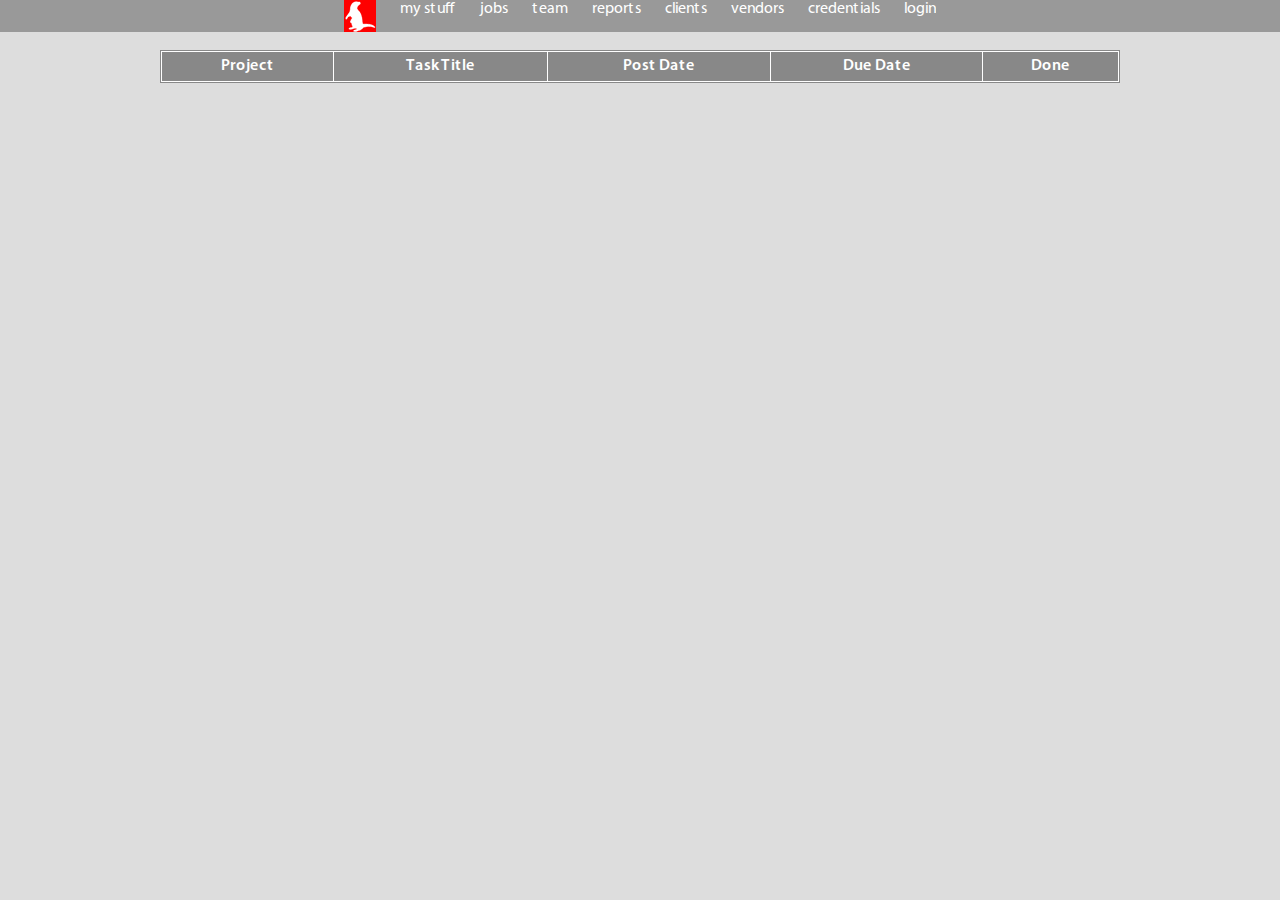
==== commit 0264ca33: "added other back in." ====
--- a/index.html
+++ b/index.html
@@ -757,8 +757,8 @@
 			});
 		});
 	});
+	document.getElementById('report-run-tfp').addEventListener('click', run_report_tfp);
 	/*document.getElementById('').addEventListener('click', );
-	document.getElementById('').addEventListener('click', );
 	document.getElementById('').addEventListener('click', );
 	document.getElementById('').addEventListener('click', );*/
 	var submitButtons = document.getElementsByClassName('submit-button');
@@ -1139,7 +1139,9 @@
 	}
 	function selectFromConst(src, target){
 		var option;
-		for(var i=1; i<src.length; i++){
+		for(var i=0; i<src.length; i++){
+			if (src[i] == null)
+				continue;
 			option = document.createElement('option');
 			option.appendChild(document.createTextNode(src[i]));
 			option.value = i;
@@ -1206,6 +1208,50 @@
 				tr.appendChild(td);
 				td=document.createElement('td');
 				td.appendChild(document.createTextNode(res[i].time));
+				tr.appendChild(td);
+				tbody.appendChild(tr);
+			}
+			console.log(res);
+		});
+	}
+	function run_report_tfp(){
+		xhr('/api/php-api.php?call=run-report&type=tfp&job='+document.getElementById('tfp-job').value, function(res){
+			var reports_result = document.getElementById('report-results'), table, title='', thead, tr, td, th, tbody;
+			emptyElement([reports_result]);
+			for (var i=0; i<res.length; i++){
+				if(title != res[i].title){
+					title = res[i].title;
+					table=document.createElement('table');
+					table.classList.add('default-table');
+					table.classList.add('all');
+					thead=document.createElement('thead');
+					tr=document.createElement('tr');
+					th=document.createElement('th');
+					th.appendChild(document.createTextNode("Code"));
+					tr.appendChild(th);
+					th=document.createElement('th');
+					th.appendChild(document.createTextNode("Total Time"));
+					tr.appendChild(th);
+					thead.appendChild(tr);
+					th=document.createElement('th');
+					th.appendChild(document.createTextNode("Total Cost"));
+					tr.appendChild(th);
+					thead.appendChild(tr);
+					table.appendChild(thead);
+					tbody = document.createElement('tbody');
+					table.appendChild(tbody);
+					reports_result.appendChild(table);
+				}
+				tr=document.createElement('tr');
+				td=document.createElement('td');
+				td.appendChild(document.createTextNode(res[i].code));
+				tr.appendChild(td);
+				td=document.createElement('td');
+				td.appendChild(document.createTextNode(res[i].totaltime));
+				tr.appendChild(td);
+				tr.appendChild(td);
+				td=document.createElement('td');
+				td.appendChild(document.createTextNode(res[i].cost));
 				tr.appendChild(td);
 				tbody.appendChild(tr);
 			}
--- a/css/style.css
+++ b/css/style.css
@@ -42,13 +42,15 @@
 	margin: 0;
 	padding: 0;
 	border: 0;
-	font-size: 100%;
 	vertical-align: baseline;
 }
 ol, ul {
 	list-style: none;
 }
 /*End Reset*/
+* {
+	font-size: 12pt;
+}
 body {
 	margin: 0 0 50px;
 	background-color: #ddd;
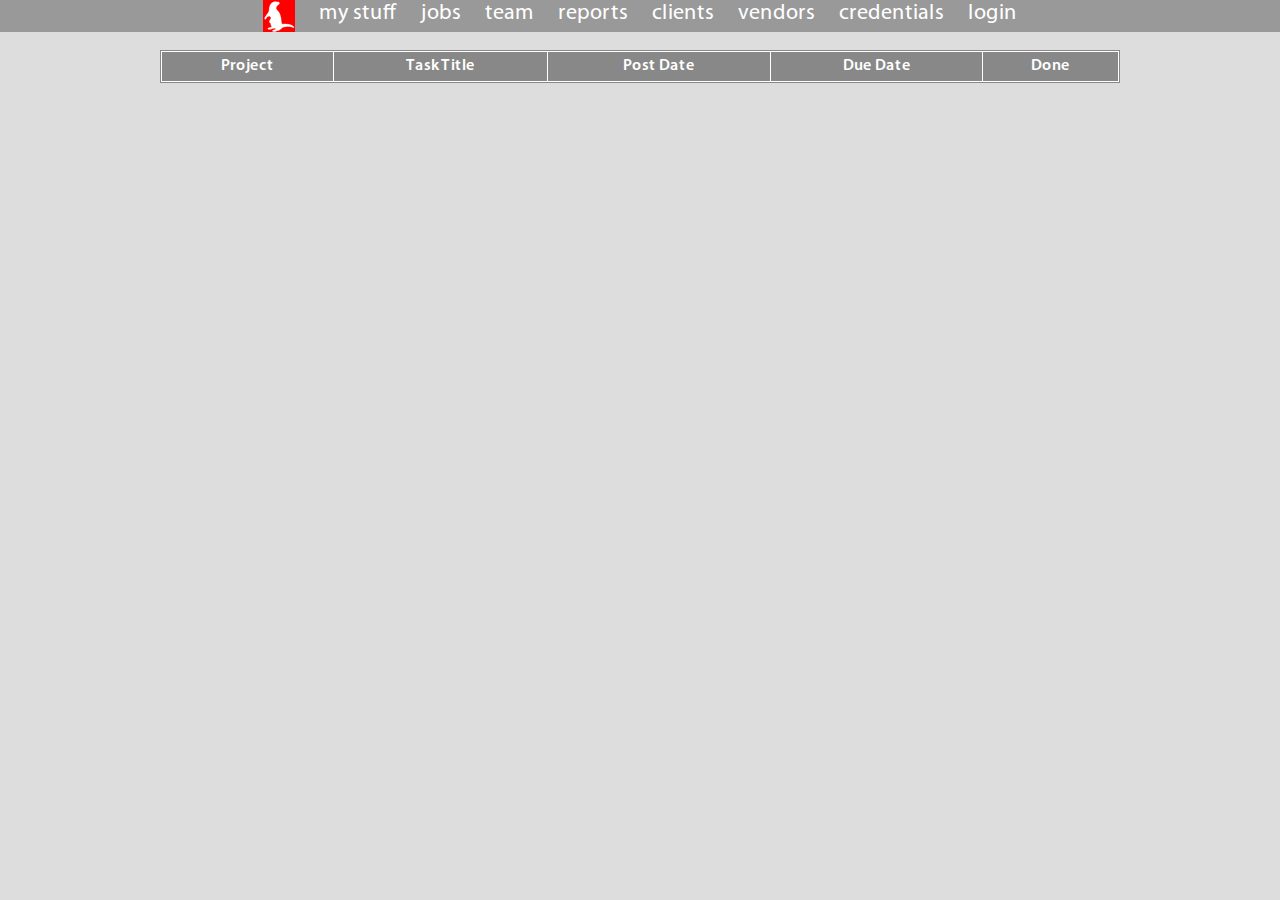
==== commit 399422af: "minor corrections." ====
--- a/index.html
+++ b/index.html
@@ -223,7 +223,7 @@
 		</select>
 		<input type="text" id="add-job-title" class="add-job-form" data-type="title">
 		<select class="add-job-form" id="add-job-type-list" data-type="type">
-			<option value="0">[Job Type]</option>
+			<option value="">[Job Type]</option>
 		</select>
 		<div id="content-container">
 			<div id="editor-wrapper">
--- a/css/style.css
+++ b/css/style.css
@@ -96,6 +96,7 @@
 ul#navigation > li > a {
 	color: #fff;
 	text-decoration: none;
+	font-size: 22px;
 }
 ul#navigation > li > ul {
 	height: 0px;
